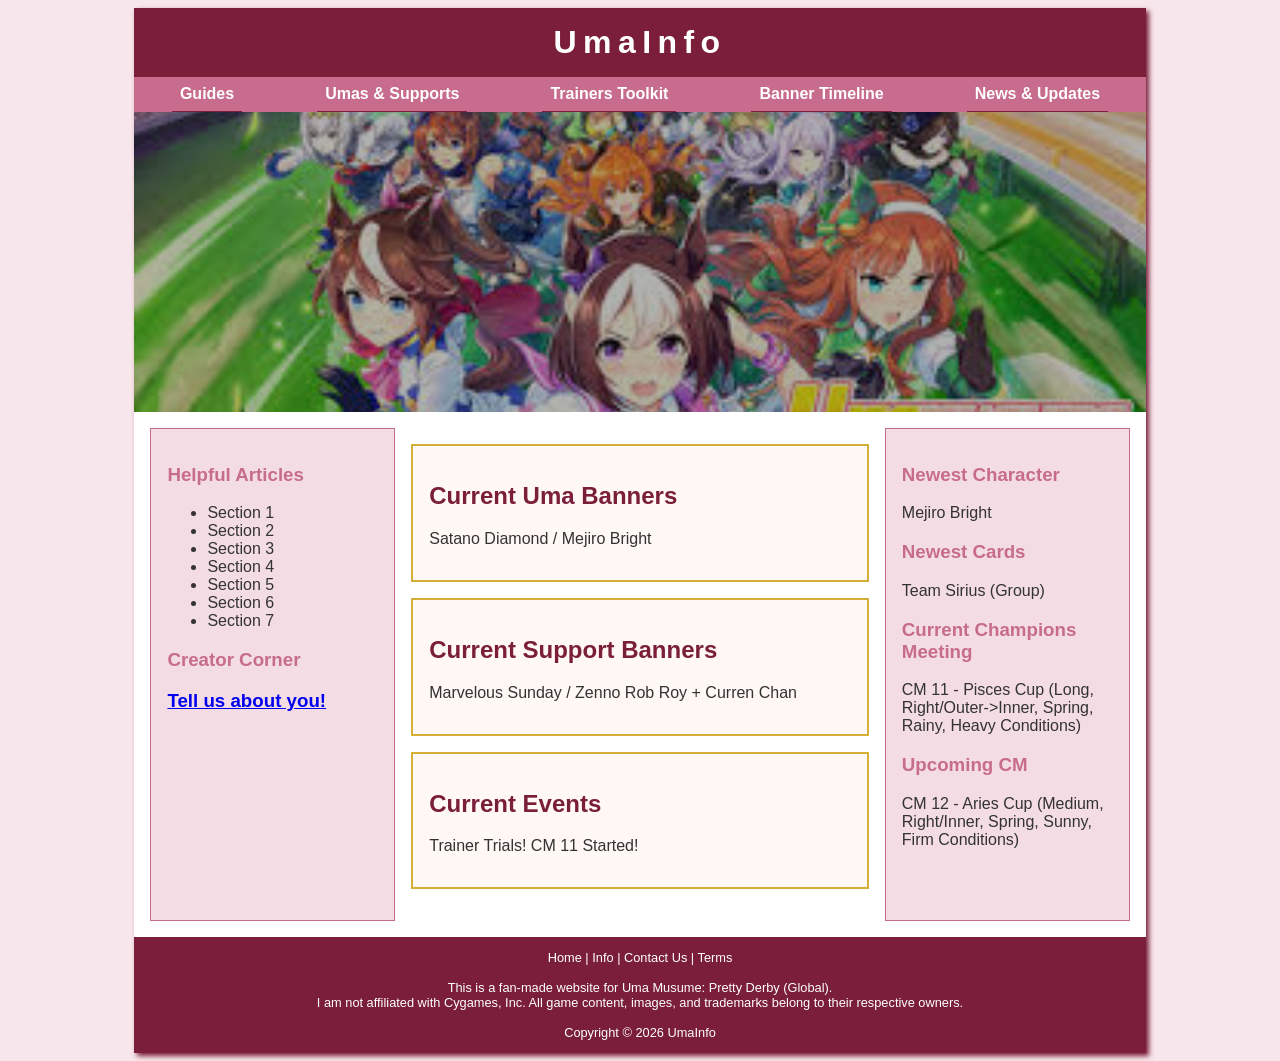
==== index.html @ 051f4f17 "Starting files for the project Index.html set up umastyle.css set up hero image for homepage (inde" ====
<!DOCTYPE html>
<html lang="en">
<head>
    <title>UmaInfo - Global</title>
    <meta charset="UTF-8">
    <meta name="viewport" content="width=device-width, initial-scale=1.0">
    <link rel="stylesheet" href="umastyle.css">
</head>

<body>
<div id="wrapper">

<header>
    <h1><a href="index.html">UmaInfo</a></h1>
</header>

<nav>
    <ul>
        <li><a href="guides.html">Guides</a></li>
        <li><a href="umas.html">Umas & Supports</a></li>
        <li><a href="toolkit.html">Trainers Toolkit</a></li>
        <li><a href="timeline.html">Banner Timeline</a></li>
        <li><a href="news.html">News & Updates</a></li>
    </ul>
</nav>

<div id="hero"></div>

<main>

    <!-- LEFT SIDEBAR -->
    <aside id="left">
        <h3>Helpful Articles</h3>
        <ul>
            <li>Section 1</li>
            <li>Section 2</li>
            <li>Section 3</li>
            <li>Section 4</li>
            <li>Section 5</li>
            <li>Section 6</li>
            <li>Section 7</li>
        </ul>

        <h3>Creator Corner</h3>

        <h3><a href="form.html">Tell us about you!</a></h3>
    </aside>

    <!-- CENTER CONTENT -->
    <section id="content">

        <div class="box">
            <h2>Current Uma Banners</h2>
            <p>Satano Diamond / Mejiro Bright</p>
        </div>

        <div class="box">
            <h2>Current Support Banners</h2>
            <p>Marvelous Sunday / Zenno Rob Roy + Curren Chan</p>
        </div>

        <div class="box">
            <h2>Current Events</h2>
            <p>Trainer Trials! CM 11 Started!</p>
        </div>

    </section>

    <!-- RIGHT SIDEBAR -->
    <aside id="right">
        <h3>Newest Character</h3>
        <p>Mejiro Bright</p>

        <h3>Newest Cards</h3>
        <p>Team Sirius (Group)</p>

        <h3>Current Champions Meeting</h3>
        <p>CM 11 - Pisces Cup (Long, Right/Outer->Inner, Spring, Rainy, Heavy Conditions)</p>

        <h3>Upcoming CM</h3>
        <p>CM 12 - Aries Cup (Medium, Right/Inner, Spring, Sunny, Firm Conditions)</p>
    </aside>

</main>

<footer>
    Home | Info | Contact Us | Terms <br><br>

    This is a fan-made website for Uma Musume: Pretty Derby (Global). <br>
    I am not affiliated with Cygames, Inc. All game content, images, and trademarks belong to their respective owners. <br><br>

    Copyright &copy; 2026 UmaInfo
</footer>

</div>
</body>
</html>
---- umastyle.css ----
* {
    box-sizing: border-box;
}

body {
    background-color: #F7E6EB;
    color: #333;
    font-family: Arial, Helvetica, sans-serif;
}

/* HEADER */
header {
    background-color: #7A1E3A;
    color: #FFFFFF;
    text-align: center;
}

header a {
    text-decoration: none;
    color: #FFFFFF;
}

header a:hover {
    color: #D4AF37;
}

/* NAV */
nav {
    text-align: center;
    font-weight: bold;
    background-color: #C76C8C;
}

nav ul {
    list-style-type: none;
    margin: 0;
    padding: 0;
}

nav li {
    border-bottom: 1px solid #7A1E3A;
}

nav a {
    text-decoration: none;
    display: block;
    padding: 0.5em;
    color: #FFFFFF;
}

nav a:hover {
    background-color: #D4AF37;
    color: #000;
}

#hero {
    height: 300px;
    background-image: url(hero.jpg);
    background-size: cover;
    background-position: center;
    position: relative;
}

#hero::after {
    content: "";
    position: absolute;
    top: 0;
    left: 0;
    right: 0;
    bottom: 0;
    background: rgba(0, 0, 0, 0.3);
}

main {
    display: block;
    overflow: auto;
    background-color: #FFFFFF;
    padding: 1em;
}

/* SIDEBARS */
#left, #right {
    background-color: #F3DCE3;
    padding: 1em;
    border: 1px solid #C76C8C;
}


#content {
    padding: 1em;
}


.box {
    border: 2px solid #D4AF37;
    margin-bottom: 1em;
    padding: 1em;
    background-color: #FFF8F5;
}


h1 {
    margin: 0;
    padding: 0.5em;
    letter-spacing: 0.2em;
}

h2 {
    color: #7A1E3A;
}

h3 {
    color: #C76C8C;
}


footer {
    text-align: center;
    font-size: 80%;
    padding: 1em;
    background-color: #7A1E3A;
    color: #FFFFFF;
}

/* TABLET */
@media (min-width: 600px) {

    nav ul {
        display: flex;
        justify-content: space-around;
    }

    main {
        display: flex;
    }

    #left {
        width: 25%;
    }

    #content {
        width: 50%;
    }

    #right {
        width: 25%;
    }
}

/* DESKTOP */
@media (min-width: 1024px) {

    #wrapper {
        width: 80%;
        margin: auto;
        box-shadow: 3px 3px 5px #7A1E3A;
    }

    #hero {
        height: 300px;
    }
}
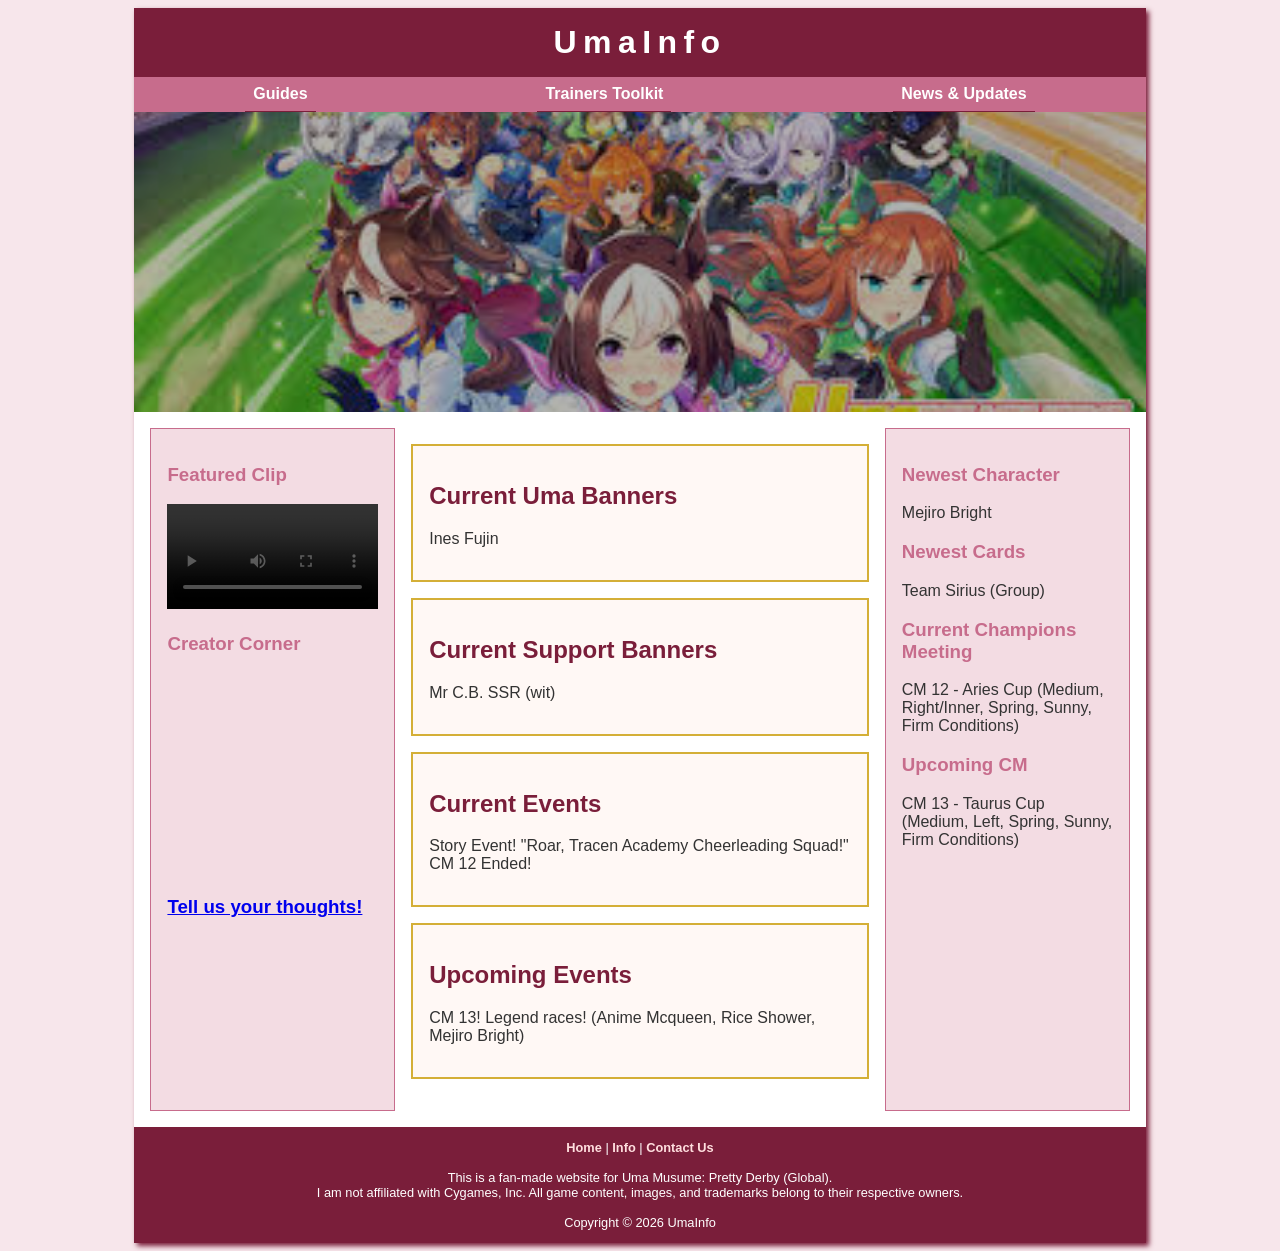
==== commit 21781327: "Final Comit Finished all webpages Added extra images" ====
--- a/index.html
+++ b/index.html
@@ -5,6 +5,9 @@
     <meta charset="UTF-8">
     <meta name="viewport" content="width=device-width, initial-scale=1.0">
     <link rel="stylesheet" href="umastyle.css">
+    <meta name="description" content="UmaInfo is a fan-made hub for Uma Musume: Pretty Derby Global. Find guides, training tips, race mechanics, current banners, events, and updates all in one place.">
+    <meta name="keywords" content="Uma Musume, UmaInfo, Uma Musume global, game guides, training tips, race mechanics, current banners, support cards, game updates, fan site">
+    <meta name="author" content="UmaInfo">
 </head>
 
 <body>
@@ -16,10 +19,15 @@
 
 <nav>
     <ul>
-        <li><a href="guides.html">Guides</a></li>
-        <li><a href="umas.html">Umas & Supports</a></li>
+        <li class="dropdown">
+            <a href="guides.html">Guides</a>
+            <ul class="dropdown-content">
+                <li><a href="beginner.html">Beginner Guide</a></li>
+                <li><a href="race.html">Race Mechanics</a></li>
+                <li><a href="trackblazer.html">Trackblazer</a></li>
+            </ul>
+        </li>
         <li><a href="toolkit.html">Trainers Toolkit</a></li>
-        <li><a href="timeline.html">Banner Timeline</a></li>
         <li><a href="news.html">News & Updates</a></li>
     </ul>
 </nav>
@@ -28,45 +36,53 @@
 
 <main>
 
-    <!-- LEFT SIDEBAR -->
+
     <aside id="left">
-        <h3>Helpful Articles</h3>
-        <ul>
-            <li>Section 1</li>
-            <li>Section 2</li>
-            <li>Section 3</li>
-            <li>Section 4</li>
-            <li>Section 5</li>
-            <li>Section 6</li>
-            <li>Section 7</li>
-        </ul>
+        <h3>Featured Clip</h3>
 
-        <h3>Creator Corner</h3>
+        <video width="100%" controls>
+            <source src="sillyracehorse.mp4" type="video/mp4">
+            Your browser does not support the video tag.
+        </video>
 
-        <h3><a href="form.html">Tell us about you!</a></h3>
+    <h3>Creator Corner</h3>
+
+        <iframe width="100%" height="200"
+            src="https://www.youtube.com/embed/B3L__Zy-KpM"
+            title="Uma Musume Short"
+            frameborder="0"
+            allowfullscreen>
+        </iframe>
+
+
+        <h3><a href="contact.html">Tell us your thoughts!</a></h3>
     </aside>
 
-    <!-- CENTER CONTENT -->
+
     <section id="content">
 
         <div class="box">
             <h2>Current Uma Banners</h2>
-            <p>Satano Diamond / Mejiro Bright</p>
+            <p>Ines Fujin</p>
         </div>
 
         <div class="box">
             <h2>Current Support Banners</h2>
-            <p>Marvelous Sunday / Zenno Rob Roy + Curren Chan</p>
+            <p>Mr C.B. SSR (wit)</p>
         </div>
 
         <div class="box">
             <h2>Current Events</h2>
-            <p>Trainer Trials! CM 11 Started!</p>
+            <p>Story Event! "Roar, Tracen Academy Cheerleading Squad!" CM 12 Ended!</p>
+        </div>
+
+        <div class="box">
+            <h2>Upcoming Events</h2>
+            <p> CM 13! Legend races! (Anime Mcqueen, Rice Shower, Mejiro Bright)</p>
         </div>
 
     </section>
 
-    <!-- RIGHT SIDEBAR -->
     <aside id="right">
         <h3>Newest Character</h3>
         <p>Mejiro Bright</p>
@@ -75,16 +91,19 @@
         <p>Team Sirius (Group)</p>
 
         <h3>Current Champions Meeting</h3>
-        <p>CM 11 - Pisces Cup (Long, Right/Outer->Inner, Spring, Rainy, Heavy Conditions)</p>
+        <p>CM 12 - Aries Cup (Medium, Right/Inner, Spring, Sunny, Firm Conditions)</p>
 
         <h3>Upcoming CM</h3>
-        <p>CM 12 - Aries Cup (Medium, Right/Inner, Spring, Sunny, Firm Conditions)</p>
+        <p>CM 13 - Taurus Cup (Medium, Left, Spring, Sunny, Firm Conditions)</p>
     </aside>
 
 </main>
 
 <footer>
-    Home | Info | Contact Us | Terms <br><br>
+    <a href="index.html">Home</a> |
+    <a href="info.html">Info</a> |
+    <a href="contact.html">Contact Us</a>
+    <br><br>
 
     This is a fan-made website for Uma Musume: Pretty Derby (Global). <br>
     I am not affiliated with Cygames, Inc. All game content, images, and trademarks belong to their respective owners. <br><br>
--- a/umastyle.css
+++ b/umastyle.css
@@ -8,7 +8,7 @@
     font-family: Arial, Helvetica, sans-serif;
 }
 
-/* HEADER */
+
 header {
     background-color: #7A1E3A;
     color: #FFFFFF;
@@ -24,7 +24,7 @@
     color: #D4AF37;
 }
 
-/* NAV */
+
 nav {
     text-align: center;
     font-weight: bold;
@@ -122,7 +122,134 @@
     color: #FFFFFF;
 }
 
-/* TABLET */
+.news {
+    border: 2px solid #D4AF37;
+    margin-bottom: 1em;
+    padding: 1em;
+    background-color: #FFF8F5;
+}
+
+.date {
+    font-size: 80%;
+    color: #7A1E3A;
+}
+
+
+.dropdown {
+    position: relative;
+}
+
+.dropdown-content {
+    display: none;
+    position: absolute;
+    background-color: #C76C8C;
+    min-width: 160px;
+    z-index: 1;
+}
+
+.dropdown-content li {
+    border-bottom: 1px solid #7A1E3A;
+}
+
+.dropdown-content a {
+    padding: 0.5em;
+    display: block;
+    color: #FFFFFF;
+}
+
+.dropdown-content a:hover {
+    background-color: #D4AF37;
+    color: #000;
+}
+
+
+.dropdown:hover .dropdown-content {
+    display: block;
+}
+
+
+table {
+    width: 100%;
+    border-collapse: collapse;
+    margin-top: 15px;
+}
+
+th, td {
+    border: 1px solid #d4af37; 
+    padding: 10px;
+    text-align: left;
+}
+
+th {
+    background-color: #fff0f5; 
+}
+
+footer a {
+    color: #ffdede; 
+    text-decoration: none;
+    font-weight: bold;
+}
+
+footer a:hover {
+    color: #ffffff; 
+    text-decoration: underline;
+}
+
+
+.tool-container {
+    display: flex;
+    gap: 15px;
+    flex-wrap: wrap;
+}
+
+.tool-card {
+    background-color: #fff0f5;
+    border: 1px solid #d4af37;
+    padding: 15px;
+    border-radius: 10px;
+    width: 30%;
+}
+
+
+.button {
+    display: inline-block;
+    margin-top: 10px;
+    padding: 8px 12px;
+    background-color: #d4af37;
+    color: white;
+    text-decoration: none;
+    border-radius: 5px;
+}
+
+.sidebar-image {
+    width: 100%;
+    height: auto;
+    margin: 10px 0;
+    border-radius: 8px;
+}
+
+
+
+.contact-container {
+    display: flex;
+    gap: 50px; 
+    align-items: flex-start;
+}
+
+.contact-text {
+    width: 40%;
+}
+
+.contact-form {
+    width: 60%;
+}
+
+#wrapper {
+    width: 80%;
+    margin: auto;
+}
+
+
 @media (min-width: 600px) {
 
     nav ul {
@@ -130,6 +257,10 @@
         justify-content: space-around;
     }
 
+    nav li {
+        position: relative;
+    }
+
     main {
         display: flex;
     }
@@ -147,12 +278,10 @@
     }
 }
 
-/* DESKTOP */
+
 @media (min-width: 1024px) {
 
     #wrapper {
-        width: 80%;
-        margin: auto;
         box-shadow: 3px 3px 5px #7A1E3A;
     }
 
